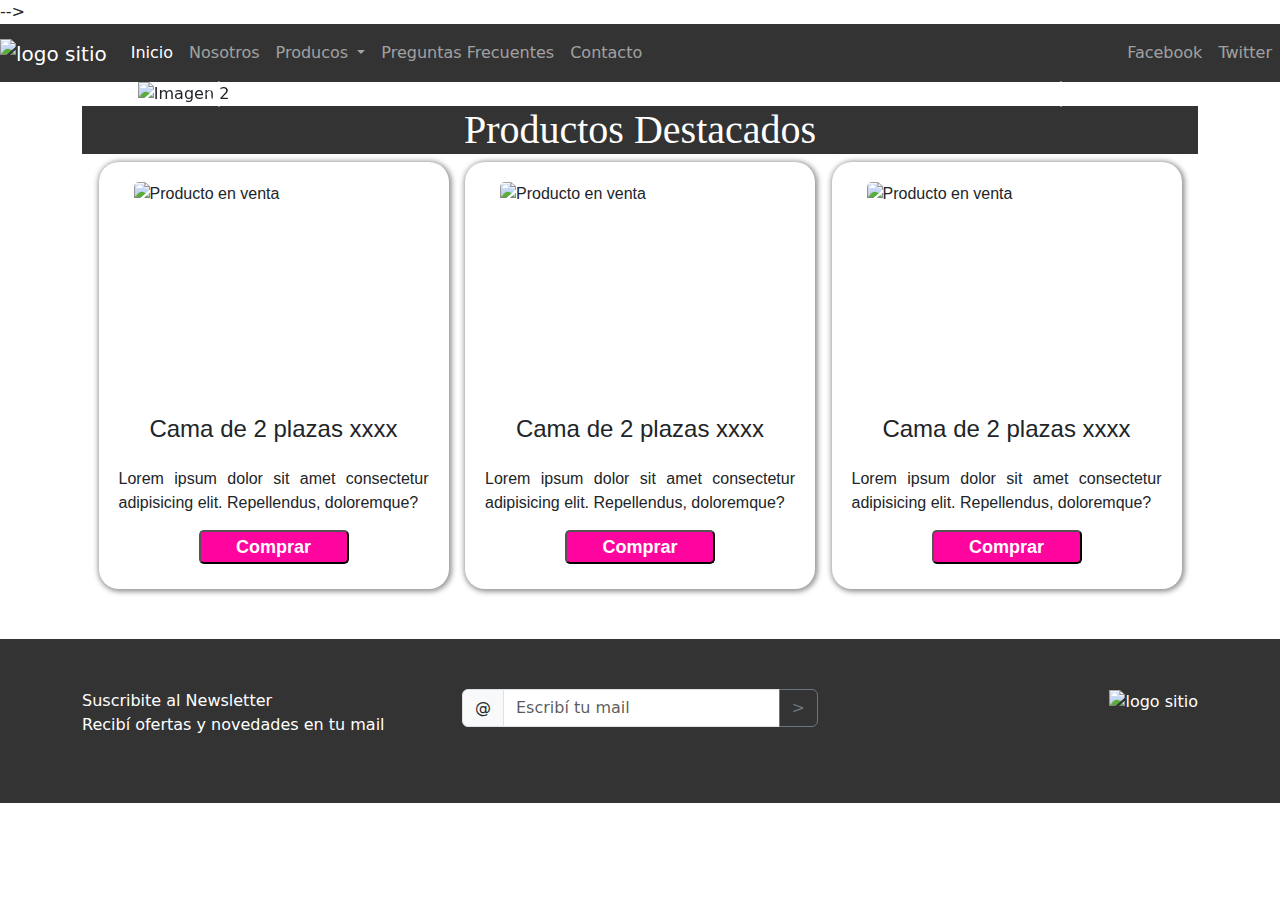
==== index.html @ e6147b5d "Subida de BackUp" ====
<!DOCTYPE html>
<html lang="en">
<head>
    <meta charset="UTF-8">
    <meta name="viewport" content="width=device-width, initial-scale=1.0">

    <!-- CSS -->
    <link href="https://cdn.jsdelivr.net/npm/bootstrap@5.3.3/dist/css/bootstrap.min.css" rel="stylesheet"
        integrity="sha384-QWTKZyjpPEjISv5WaRU9OFeRpok6YctnYmDr5pNlyT2bRjXh0JMhjY6hW+ALEwIH" crossorigin="anonymous" />
    
        <title></title>
    <!--<link rel="stylesheet" href="./css/estilo.css" />
    <link rel="stylesheet" href="./css/index.css" />
    <link rel="stylesheet" href="./css/productos.css" />-->

    <!-- Reemplazo por sass-->
    <link rel="stylesheet" href="./css/style.css" />-->

</head>

<body>  

    <nav class="navbar navbar-expand-sm navbar-dark" style="background-color: #333;">
        <a class="navbar-brand" href="#">
            <img class="img-logo" src="./resources/img/logo2.png" alt="logo sitio" />
        </a>
       
        <button class="navbar-toggler" type="button" data-toggle="collapse" data-target="#navbarToggler" aria-controls="navbarToggler" aria-expanded="false" aria-label="Toggle navigation">
            <span class="navbar-toggler-icon"></span>
        </button>
        
        <div class="collapse navbar-collapse topnav-right" id="navbarToggler">
            <ul class="navbar-nav mr-auto mt-2 mt-lg-0">
                <li class="nav-item"><a class="nav-link active" href="#">Inicio</a></li>
                <li class="nav-item"><a class="nav-link" href="./pages/nosotros.html">Nosotros</a></li>
                <li class="nav-item dropdown">
                    <a class="nav-link dropdown-toggle" href="#" id="navbarDropdown" role="button" data-toggle="dropdown">
                        Producos
                    </a>
                    <ul class="dropdown-menu" aria-labelledby="navbarDropdown">
                        <li><a class="dropdown-item" href="./pages/productos-camas.html">Camas</a></li>
                        <li>
                            <hr class="dropdown-divider">
                        </li>
                        <li><a class="dropdown-item" href="#">Sábanas</a></li>
                        <li><a class="dropdown-item" href="#">Cubrecamas</a></li>
                        <li><a class="dropdown-item" href="#">Almohadas</a></li>
                    </ul>
                </li>
                <li class="nav-item"><a class="nav-link" href="./pages/preguntas-frecuentes.html">Preguntas Frecuentes</a></li>
                <li class="nav-item"><a class="nav-link" href="./pages/contacto.html">Contacto</a></li>
            </ul>
        </div>
        <ul class="navbar-nav flex-row ml-md-auto d-none d-md-flex">
      
            <li class="nav-item">
              <a class="nav-link p-2" href="#" rel="noopener" aria-label="GitHub">
                Facebook
            </a>
            </li>
            <li class="nav-item">
                <a class="nav-link p-2" href="#" rel="noopener" aria-label="Twitter">
                    Twitter
                </a>
            </li>
          </ul>
    </nav>


    <main class="container main-index">
        <div id="carouselExample"  class="carousel slide">
            <div class="carousel-inner">
                <div class="carousel-item active">
                    <img src="./resources/img/Carrusel/imagen1.jpg" class="d-block w-100" alt="Imagen 2"  />
                </div>
                <div class="carousel-item">
                    <img src="./resources/img/Carrusel/imagen2.jpg" class="d-block w-100" alt="Imagen 2"  />
                </div>
                <div class="carousel-item">
                    <img src="./resources/img/Carrusel/imagen3.jpg" class="d-block w-100"  alt="Imagen 3" />
                </div>
                <div class="carousel-item">
                    <img src="./resources/img/Carrusel/imagen4.jpg" class="d-block w-100" alt="Imagen 4"  />
                </div>
            </div>

            <button class="carousel-control-prev" type="button" data-bs-target="#carouselExample" data-bs-slide="prev">
                <span class="carousel-control-prev-icon" aria-hidden="true"></span>
                <span class="visually-hidden">Previous</span>
            </button>
            <button class="carousel-control-next" type="button" data-bs-target="#carouselExample" data-bs-slide="next">
                <span class="carousel-control-next-icon" aria-hidden="true"></span>
                <span class="visually-hidden">Next</span>
            </button>
        </div>
    
        <section class="">
            <h1>Productos Destacados</h1>
            
            <!-- FlexBox -->
            <section class="productos-destacados">
                <div class="div-productos">

                    <img src="./resources/img/Inicio/Cama1.jpg" alt="Producto en venta" />
                    
                    <p class="descripcion">Cama de 2 plazas xxxx</p>
                    <p>Lorem ipsum dolor sit amet consectetur adipisicing elit. Repellendus, doloremque?</p>
                    <button>Comprar</button>
                </div>
        
                <div class="div-productos">
                    <img src="./resources/img/Inicio/Cama1.jpg" alt="Producto en venta" />
                    <p class="descripcion">Cama de 2 plazas xxxx</p>
                    <p>Lorem ipsum dolor sit amet consectetur adipisicing elit. Repellendus, doloremque?</p>
                    
                    <button>Comprar</button>
                </div>
        
                <div class="div-productos">
                    <img src="./resources/img/Inicio/Cama1.jpg" alt="Producto en venta" />
                    <p class="descripcion">Cama de 2 plazas xxxx</p>
                    <p>Lorem ipsum dolor sit amet consectetur adipisicing elit. Repellendus, doloremque?</p>
                    
                    <button>Comprar</button>
                </div>

            </section>
        </section>
    </main>
    
    <footer class="footer">
        <div class="container">
            <div class="row">
                <div class="col-md-12">
                    <div class="row">
                        <div class="col-md-4">
                            <label class="vtex-store-components-3-x-label vtex-store-components-3-x-label--block-footer-1-form t-heading-3 tc " for="newsletter-input">Suscribite al Newsletter</label>
                            <p>Recibí ofertas y novedades en tu mail</p>
                        </div>
                        <div class="col-md-4">
                            <form class="form-inline">
                                <div class="input-group mb-3">
                                    <span class="input-group-text" id="basic-addon1">@</span>
                                    <input type="text" class="form-control" placeholder="Escribí tu mail" aria-label="Username" aria-describedby="basic-addon1">
                                    <button class="btn btn-outline-secondary" type="button" id="button-addon2">></button>
                                </div>
                            </form>
                        </div>
                        <div class="col-md-4" style="text-align: right;">
                            <a class="navbar-brand" href="#">
                                <img class="img-logo" src="../resources/img/logo2.png" alt="logo sitio" />
                            </a>
                        </div>
                    </div>
                </div>
            </div>
        </div>
    </footer>
    <!-- JavaScript -->
    <script src="https://code.jquery.com/jquery-3.2.1.slim.min.js" integrity="sha384-KJ3o2DKtIkvYIK3UENzmM7KCkRr/rE9/Qpg6aAZGJwFDMVNA/GpGFF93hXpG5KkN" crossorigin="anonymous"></script>
    <script src="https://cdn.jsdelivr.net/npm/popper.js@1.12.9/dist/umd/popper.min.js" integrity="sha384-ApNbgh9B+Y1QKtv3Rn7W3mgPxhU9K/ScQsAP7hUibX39j7fakFPskvXusvfa0b4Q" crossorigin="anonymous"></script>
    <script src="https://cdn.jsdelivr.net/npm/bootstrap@4.0.0/dist/js/bootstrap.min.js" integrity="sha384-JZR6Spejh4U02d8jOt6vLEHfe/JQGiRRSQQxSfFWpi1MquVdAyjUar5+76PVCmYl" crossorigin="anonymous"></script>
    <script src="https://cdn.jsdelivr.net/npm/bootstrap@5.3.3/dist/js/bootstrap.bundle.min.js" integrity="sha384-YvpcrYf0tY3lHB60NNkmXc5s9fDVZLESaAA55NDzOxhy9GkcIdslK1eN7N6jIeHz" crossorigin="anonymous"></script>
        
</body>
</html>
---- css/estilo.css ----
/* regla para usar una font descargada a la pc */
@font-face {
    font-family: Handlock;
    src: url('../resources/typo/Handlock.otf');
}

@font-face {
	font-family: 'AnotherDay';
	src: url('../assets/font/AnotherDay.ttf');
}

@font-face {
	font-family: 'Amstagram';
	src: url('../assets/font/Amstagram.ttf');
}

/* regla para usar una font desde la web */
@import url('https://fonts.googleapis.com/css2?family=Montez&display=swap');

/*  font-family: "Montez", cursive; */



.bordes-redondeados{
    border-radius: 15px;
}


/*---------- IMG FONDO ----------*/

.fondo-papel{
    background-image: url('../resources/oye-arnold.png');
    background-size: contain;
    background-repeat: no-repeat;
    background-position: right;
}

.nosotros-contenidos p {
    border:solid 2px black;
    display: block;
    width: 500px;
    height: 200px;
}

.nosotros-contenidos a {
    border:solid 2px #0e1096;
    display: inline-block;

    width: 100px;
    height: 100px;
}

.nosotros-contenidos h2 {
    display: none;
}

.form input{
    display: block;
}

.nosotros-contenidos p.overflow {
    height: 50px;
    width: 250px;
    overflow: auto; /*scroll solo en el sentido que lo necesite - hidden oculta el contenido que no entre*/
}
---- css/style.css ----
.flex-row {
  display: flex;
  justify-content: center;
  align-items: center;
  flex-wrap: wrap; }

.flex-column {
  display: flex;
  flex-direction: column;
  justify-content: center;
  align-items: center; }

.button {
  padding: 5px;
  /*background-color: $royal-blue;*/
  /*color: $ghost-white;*/
  border-radius: 15px; }

.text-center {
  text-align: center;
  padding: 10px; }

* {
  padding: 0;
  margin: 0;
  box-sizing: border-box; }

.productos-destacados {
  display: flex;
  flex-direction: row;
  justify-content: space-evenly;
  flex-wrap: wrap;
  align-content: space-around;
  align-items: center; }
  .productos-destacados .div-productos {
    display: flex;
    width: 350px;
    flex-direction: column;
    align-items: center;
    font-family: sans-serif;
    box-shadow: 1px 1px 5px 2px #51515195;
    border-radius: 20px;
    padding: 10px;
    margin: 0px; }
    .productos-destacados .div-productos img {
      width: 280px;
      height: 200px;
      margin: 10px;
      border-radius: 5px; }
    .productos-destacados .div-productos p {
      text-align: justify;
      margin: 0 10px; }
    .productos-destacados .div-productos p.descripcion {
      display: block;
      font-size: 1.5em;
      margin-block-start: 0.83em;
      margin-block-end: 0.83em;
      margin-inline-start: 0px;
      margin-inline-end: 0px;
      font-weight: bold;
      unicode-bidi: isolate;
      font-family: DM Sans, sans-serif;
      font-weight: 400;
      text-transform: none;
      letter-spacing: 0; }
    .productos-destacados .div-productos button {
      padding: 5px 15px;
      margin: 15px;
      border-radius: 5px;
      background-color: #ff05a0;
      color: white;
      font-family: sans-serif;
      width: 150px;
      font-size: 18px;
      font-weight: 700;
      line-height: 20px;
      text-align: center; }

nav {
  width: 100%; }
  nav img.img-logo {
    width: 180px; }
  nav #navbarToggler {
    text-align: center; }

.main-index .carousel {
  width: 90%;
  margin: 0 5%; }
  .main-index .carousel img {
    width: 100%;
    margin: 0; }

.main-index h1 {
  color: white;
  background-color: #333;
  text-align: center;
  font-family: Handlock; }

.main-index h2 {
  background-color: orangered;
  color: white;
  text-align: center; }

.footer {
  color: white;
  background-color: #333;
  margin-top: 50px;
  padding: 50px 0; }
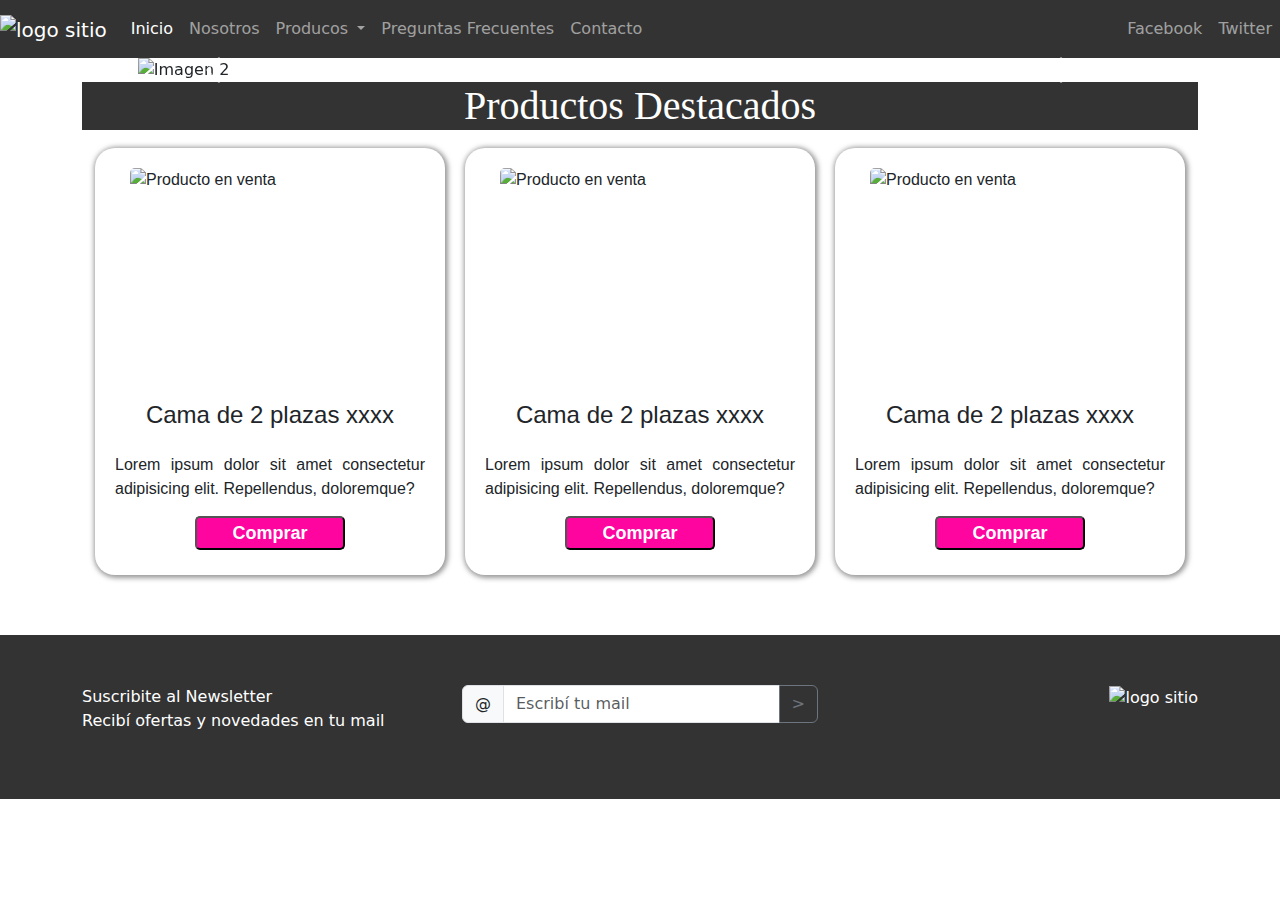
==== commit c4988708: "Subida de BackUp" ====
--- a/index.html
+++ b/index.html
@@ -8,13 +8,13 @@
     <link href="https://cdn.jsdelivr.net/npm/bootstrap@5.3.3/dist/css/bootstrap.min.css" rel="stylesheet"
         integrity="sha384-QWTKZyjpPEjISv5WaRU9OFeRpok6YctnYmDr5pNlyT2bRjXh0JMhjY6hW+ALEwIH" crossorigin="anonymous" />
     
-        <title></title>
+        <title>Muebles Ejemplo | Home</title>
     <!--<link rel="stylesheet" href="./css/estilo.css" />
     <link rel="stylesheet" href="./css/index.css" />
     <link rel="stylesheet" href="./css/productos.css" />-->
 
     <!-- Reemplazo por sass-->
-    <link rel="stylesheet" href="./css/style.css" />-->
+    <link rel="stylesheet" href="./css/style.css" />
 
 </head>
 
--- a/css/style.css
+++ b/css/style.css
@@ -1,10 +1,15 @@
-.flex-row {
+* {
+  padding: 0;
+  margin: 0;
+  box-sizing: border-box; }
+
+.flex-row, .productos-destacados, .main-nosotros .gupo-nosotros {
   display: flex;
   justify-content: center;
   align-items: center;
   flex-wrap: wrap; }
 
-.flex-column {
+.flex-column, .productos-destacados .div-productos, .main-nosotros .indiv-nosotros {
   display: flex;
   flex-direction: column;
   justify-content: center;
@@ -20,33 +25,34 @@
   text-align: center;
   padding: 10px; }
 
-* {
-  padding: 0;
-  margin: 0;
-  box-sizing: border-box; }
+.margin-arriba-abajo {
+  margin: 30px auto; }
 
 .productos-destacados {
-  display: flex;
-  flex-direction: row;
-  justify-content: space-evenly;
-  flex-wrap: wrap;
-  align-content: space-around;
-  align-items: center; }
+  /*display: flex;
+    flex-direction: row;
+    justify-content: space-evenly;
+    flex-wrap: wrap;
+    align-content: space-around;
+    align-items: center;*/ }
   .productos-destacados .div-productos {
-    display: flex;
+    /*display: flex;
+        flex-direction: column;
+        align-items: center;*/
     width: 350px;
-    flex-direction: column;
-    align-items: center;
     font-family: sans-serif;
     box-shadow: 1px 1px 5px 2px #51515195;
     border-radius: 20px;
     padding: 10px;
-    margin: 0px; }
+    margin: 10px; }
     .productos-destacados .div-productos img {
       width: 280px;
       height: 200px;
       margin: 10px;
-      border-radius: 5px; }
+      border-radius: 5px;
+      transition: 0.3s; }
+      .productos-destacados .div-productos img:hover {
+        background-color: blue; }
     .productos-destacados .div-productos p {
       text-align: justify;
       margin: 0 10px; }
@@ -74,7 +80,10 @@
       font-size: 18px;
       font-weight: 700;
       line-height: 20px;
-      text-align: center; }
+      text-align: center;
+      transition: 0.3s ease-in-out; }
+      .productos-destacados .div-productos button:hover {
+        transform: scale(1.05); }
 
 nav {
   width: 100%; }
@@ -82,6 +91,55 @@
     width: 180px; }
   nav #navbarToggler {
     text-align: center; }
+
+.footer {
+  color: white;
+  background-color: #333;
+  margin-top: 50px;
+  padding: 50px 0; }
+
+.main-preguntas h2 {
+  text-align: left;
+  margin: 20px 0; }
+
+.main-nosotros .gupo-nosotros {
+  width: 100%;
+  /*display: flex;
+        flex-direction: row;
+        justify-content: space-evenly;
+        flex-wrap: wrap;
+        align-content: space-around;
+        align-items: center;
+        margin: 50px 0;*/ }
+
+.main-nosotros .indiv-nosotros {
+  width: 50%;
+  /*display: flex;
+        flex-direction: column;
+        align-items: center;
+        padding: 10px;*/ }
+
+.main-nosotros h3 {
+  margin: 15px 0;
+  font-size: 30px;
+  font-style: normal;
+  letter-spacing: normal;
+  line-height: 20px;
+  width: 100%; }
+
+.main-nosotros h2 {
+  background-color: #333;
+  color: white;
+  text-align: center;
+  width: 100%;
+  padding: 10px 5px; }
+
+.main-nosotros p.buscamos {
+  margin: 15px;
+  font-size: 18px;
+  font-style: normal;
+  letter-spacing: normal;
+  line-height: 20px; }
 
 .main-index .carousel {
   width: 90%;
@@ -100,9 +158,3 @@
   background-color: orangered;
   color: white;
   text-align: center; }
-
-.footer {
-  color: white;
-  background-color: #333;
-  margin-top: 50px;
-  padding: 50px 0; }
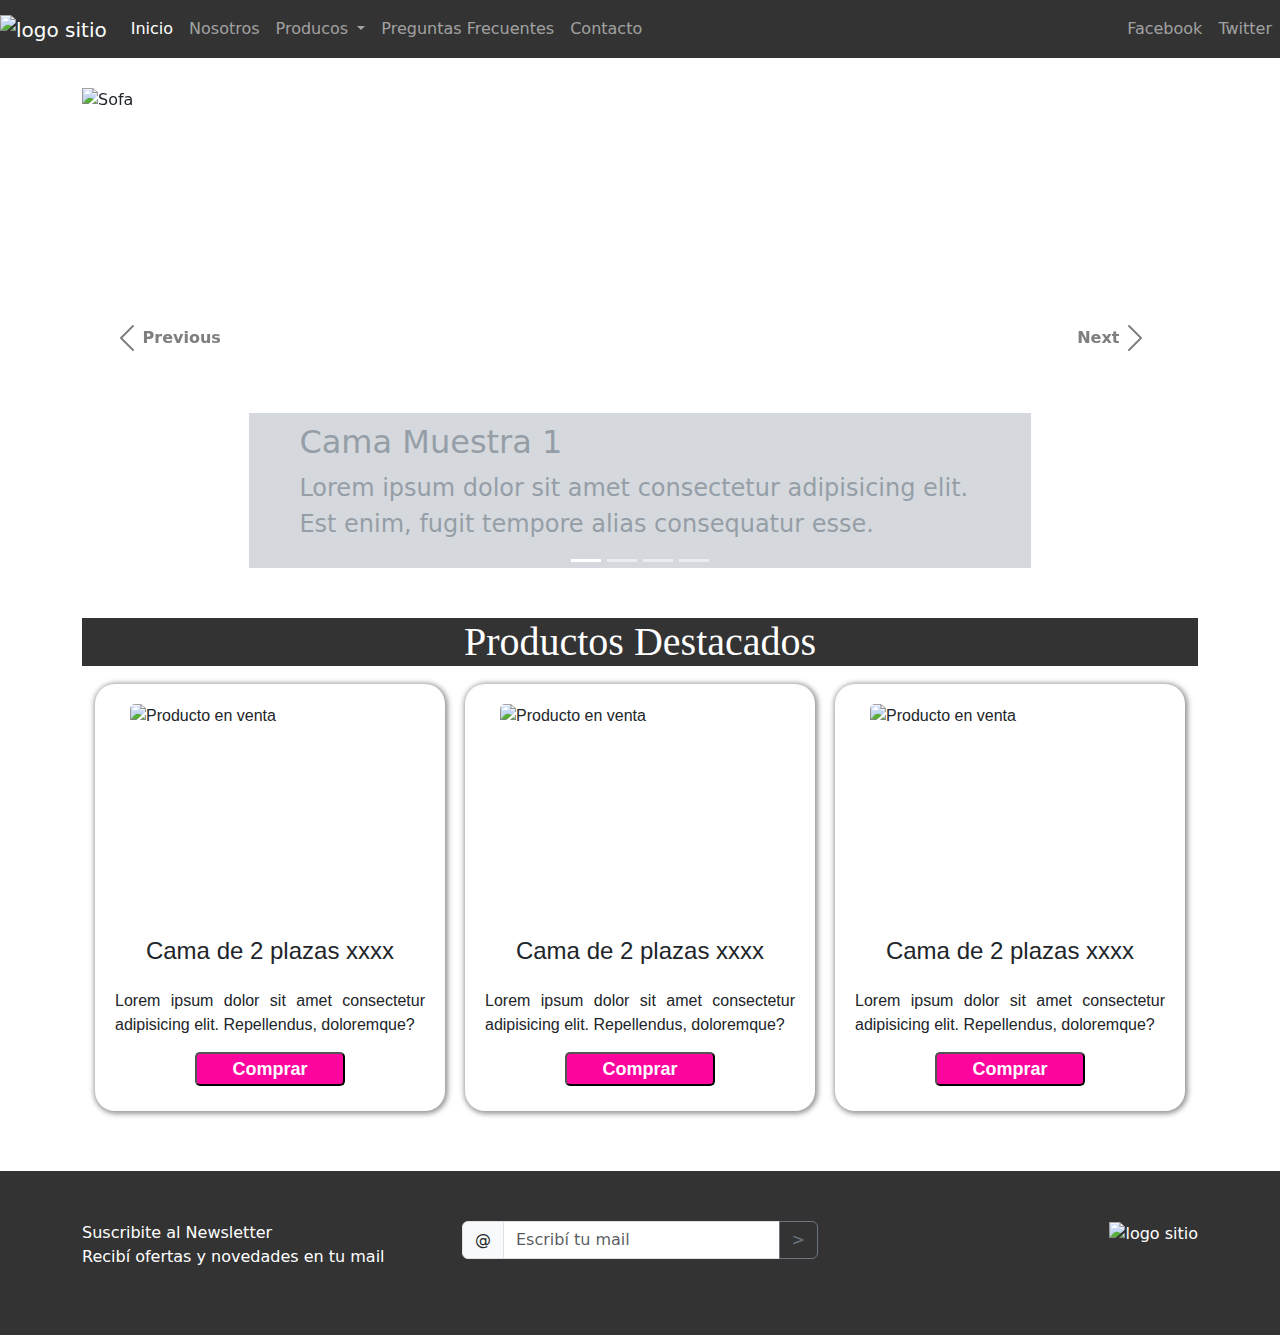
==== commit f98fb48d: "se agrega efectos al Carrusel" ====
--- a/index.html
+++ b/index.html
@@ -68,29 +68,51 @@
 
 
     <main class="container main-index">
-        <div id="carouselExample"  class="carousel slide">
+        <div id="carouselExample"  class="carousel slide carousel-fade margin-arriba-abajo">
+            <div class="carousel-indicators">
+                <button type="button" data-bs-target="#carouselExampleIndicators" data-bs-slide-to="0" class="active" aria-current="true" aria-label="Slide 1"></button>
+                <button type="button" data-bs-target="#carouselExampleIndicators" data-bs-slide-to="1" aria-label="Slide 2"></button>
+                <button type="button" data-bs-target="#carouselExampleIndicators" data-bs-slide-to="2" aria-label="Slide 3"></button>
+                <button type="button" data-bs-target="#carouselExampleIndicators" data-bs-slide-to="3" aria-label="Slide 2"></button>
+              </div>
             <div class="carousel-inner">
                 <div class="carousel-item active">
-                    <img src="./resources/img/Carrusel/imagen1.jpg" class="d-block w-100" alt="Imagen 2"  />
+                    <img src="./resources/img/Carrusel/mueble1.jpeg" class="d-block w-100" alt="Sofa"  />
+                    <div class="carousel-caption d-none d-md-block">
+                        <h5>Cama Muestra 1</h5>
+                        <p>Lorem ipsum dolor sit amet consectetur adipisicing elit. Est enim, fugit tempore alias consequatur esse.</p>
+                    </div>
                 </div>
                 <div class="carousel-item">
-                    <img src="./resources/img/Carrusel/imagen2.jpg" class="d-block w-100" alt="Imagen 2"  />
+                    <img src="./resources/img/Carrusel/mueble2.jpeg" class="d-block w-100" alt="Imagen 2"  />
+                    <div class="carousel-caption d-none d-md-block">
+                        <h5>Cama Muestra 2</h5>
+                        <p>Lorem ipsum dolor sit amet consectetur adipisicing elit. Est enim, fugit tempore alias consequatur esse.</p>
+                    </div>
                 </div>
                 <div class="carousel-item">
-                    <img src="./resources/img/Carrusel/imagen3.jpg" class="d-block w-100"  alt="Imagen 3" />
+                    <img src="./resources/img/Carrusel/mueble3.jpeg" class="d-block w-100"  alt="Imagen 3" />
+                    <div class="carousel-caption d-none d-md-block">
+                        <h5>Cama Muestra 3</h5>
+                        <p>Lorem ipsum dolor sit amet consectetur adipisicing elit. Est enim, fugit tempore alias consequatur esse.</p>
+                    </div>
                 </div>
                 <div class="carousel-item">
-                    <img src="./resources/img/Carrusel/imagen4.jpg" class="d-block w-100" alt="Imagen 4"  />
+                    <img src="./resources/img/Carrusel/mueble4.jpeg" class="d-block w-100" alt="Imagen 4"  />
+                    <div class="carousel-caption d-none d-md-block">
+                        <h5>Cama Muestra 4</h5>
+                        <p>Lorem ipsum dolor sit amet consectetur adipisicing elit. Est enim, fugit tempore alias consequatur esse.</p>
+                    </div>
                 </div>
             </div>
 
             <button class="carousel-control-prev" type="button" data-bs-target="#carouselExample" data-bs-slide="prev">
                 <span class="carousel-control-prev-icon" aria-hidden="true"></span>
-                <span class="visually-hidden">Previous</span>
+                <span class="sr-only">Previous</span>
             </button>
             <button class="carousel-control-next" type="button" data-bs-target="#carouselExample" data-bs-slide="next">
+                <span class="sr-onlyn">Next</span>
                 <span class="carousel-control-next-icon" aria-hidden="true"></span>
-                <span class="visually-hidden">Next</span>
             </button>
         </div>
     
@@ -157,6 +179,7 @@
         </div>
     </footer>
     <!-- JavaScript -->
+
     <script src="https://code.jquery.com/jquery-3.2.1.slim.min.js" integrity="sha384-KJ3o2DKtIkvYIK3UENzmM7KCkRr/rE9/Qpg6aAZGJwFDMVNA/GpGFF93hXpG5KkN" crossorigin="anonymous"></script>
     <script src="https://cdn.jsdelivr.net/npm/popper.js@1.12.9/dist/umd/popper.min.js" integrity="sha384-ApNbgh9B+Y1QKtv3Rn7W3mgPxhU9K/ScQsAP7hUibX39j7fakFPskvXusvfa0b4Q" crossorigin="anonymous"></script>
     <script src="https://cdn.jsdelivr.net/npm/bootstrap@4.0.0/dist/js/bootstrap.min.js" integrity="sha384-JZR6Spejh4U02d8jOt6vLEHfe/JQGiRRSQQxSfFWpi1MquVdAyjUar5+76PVCmYl" crossorigin="anonymous"></script>
--- a/css/style.css
+++ b/css/style.css
@@ -5,6 +5,7 @@
 
 .flex-row, .productos-destacados, .main-nosotros .gupo-nosotros {
   display: flex;
+  flex-direction: row;
   justify-content: center;
   align-items: center;
   flex-wrap: wrap; }
@@ -142,11 +143,36 @@
   line-height: 20px; }
 
 .main-index .carousel {
-  width: 90%;
-  margin: 0 5%; }
-  .main-index .carousel img {
+  /*width: 90%;*/ }
+  .main-index .carousel .carousel-item {
     width: 100%;
-    margin: 0; }
+    height: 500px; }
+  .main-index .carousel .carousel-item.active {
+    display: flex; }
+  .main-index .carousel .carousel-control-prev-icon,
+  .main-index .carousel .carousel-control-next-icon,
+  .main-index .carousel .sr-only,
+  .main-index .carousel .sr-onlyn {
+    filter: invert(108%);
+    font-weight: bold; }
+  .main-index .carousel .carousel-caption {
+    background-color: #ABB2B9;
+    opacity: 0.5;
+    filter: alpha(opacity=50);
+    zoom: 1;
+    padding: 10px 50px; }
+    .main-index .carousel .carousel-caption h5 {
+      color: #2C3E50;
+      text-align: left;
+      font-size: xx-large;
+      width: 100%;
+      opacity: initial; }
+    .main-index .carousel .carousel-caption p {
+      color: #2C3E50;
+      text-align: left;
+      font-size: x-large;
+      width: 100%;
+      opacity: initial; }
 
 .main-index h1 {
   color: white;
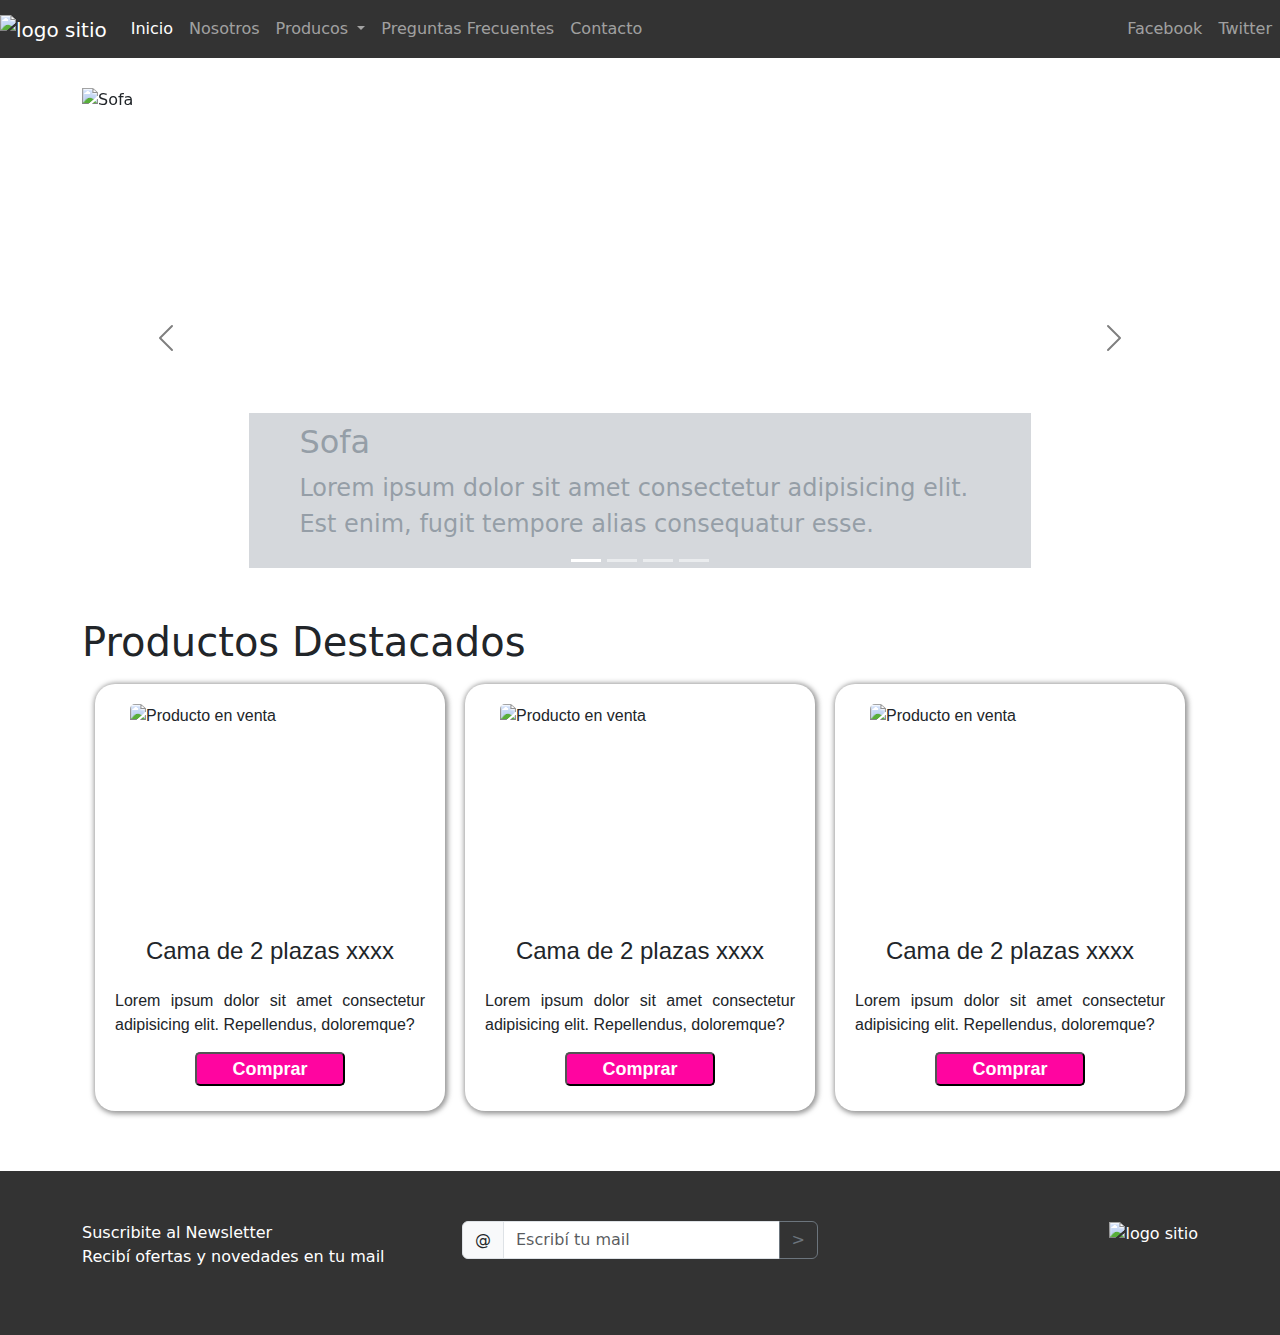
==== commit d723d7ca: "Carrusell" ====
--- a/index.html
+++ b/index.html
@@ -3,6 +3,9 @@
 <head>
     <meta charset="UTF-8">
     <meta name="viewport" content="width=device-width, initial-scale=1.0">
+
+    <meta name="description" content="Descubre la belleza y funcionalidad en cada pieza para tu hogar en Mueblería Ejemplo. Desde diseños sofisticados hasta soluciones ingeniosas de almacenamiento, nuestra colección de alta calidad, incluyendo camas, transformará tu espacio en un oasis de confort y elegancia. Bienvenido a Mueblería Eje,plo, donde el diseño encuentra la innovación." />
+    <meta name="keywords" content="muebles, mueblería, diseño de interiores, decoración, sofisticación, confort, hogar, soluciones de almacenamiento, camas" />    
 
     <!-- CSS -->
     <link href="https://cdn.jsdelivr.net/npm/bootstrap@5.3.3/dist/css/bootstrap.min.css" rel="stylesheet"
@@ -22,7 +25,7 @@
 
     <nav class="navbar navbar-expand-sm navbar-dark" style="background-color: #333;">
         <a class="navbar-brand" href="#">
-            <img class="img-logo" src="./resources/img/logo2.png" alt="logo sitio" />
+            <img class="img-logo" src="./resources/img/logo.png" alt="logo sitio" />
         </a>
        
         <button class="navbar-toggler" type="button" data-toggle="collapse" data-target="#navbarToggler" aria-controls="navbarToggler" aria-expanded="false" aria-label="Toggle navigation">
@@ -77,41 +80,41 @@
               </div>
             <div class="carousel-inner">
                 <div class="carousel-item active">
-                    <img src="./resources/img/Carrusel/mueble1.jpeg" class="d-block w-100" alt="Sofa"  />
+                    <img src="./resources/img/Carrusel/mueble1.png" class="d-block w-100" alt="Sofa"  />
                     <div class="carousel-caption d-none d-md-block">
-                        <h5>Cama Muestra 1</h5>
+                        <h5>Sofa</h5>
                         <p>Lorem ipsum dolor sit amet consectetur adipisicing elit. Est enim, fugit tempore alias consequatur esse.</p>
                     </div>
                 </div>
                 <div class="carousel-item">
-                    <img src="./resources/img/Carrusel/mueble2.jpeg" class="d-block w-100" alt="Imagen 2"  />
-                    <div class="carousel-caption d-none d-md-block">
+                    <img src="./resources/img/Carrusel/mueble2.jpg" class="d-block w-100" alt="Imagen 2"  />
+                    <!--<div class="carousel-caption d-none d-md-block">
                         <h5>Cama Muestra 2</h5>
                         <p>Lorem ipsum dolor sit amet consectetur adipisicing elit. Est enim, fugit tempore alias consequatur esse.</p>
-                    </div>
+                    </div>-->
                 </div>
                 <div class="carousel-item">
-                    <img src="./resources/img/Carrusel/mueble3.jpeg" class="d-block w-100"  alt="Imagen 3" />
-                    <div class="carousel-caption d-none d-md-block">
+                    <img src="./resources/img/Carrusel/mueble3.jpg" class="d-block w-100"  alt="Imagen 3" />
+                    <!--<div class="carousel-caption d-none d-md-block">
                         <h5>Cama Muestra 3</h5>
                         <p>Lorem ipsum dolor sit amet consectetur adipisicing elit. Est enim, fugit tempore alias consequatur esse.</p>
-                    </div>
+                    </div>-->
                 </div>
                 <div class="carousel-item">
-                    <img src="./resources/img/Carrusel/mueble4.jpeg" class="d-block w-100" alt="Imagen 4"  />
-                    <div class="carousel-caption d-none d-md-block">
+                    <img src="./resources/img/Carrusel/mueble4.jpg" class="d-block w-100" alt="Imagen 4"  />
+                    <!--<div class="carousel-caption d-none d-md-block">
                         <h5>Cama Muestra 4</h5>
                         <p>Lorem ipsum dolor sit amet consectetur adipisicing elit. Est enim, fugit tempore alias consequatur esse.</p>
-                    </div>
+                    </div>-->
                 </div>
             </div>
 
             <button class="carousel-control-prev" type="button" data-bs-target="#carouselExample" data-bs-slide="prev">
                 <span class="carousel-control-prev-icon" aria-hidden="true"></span>
-                <span class="sr-only">Previous</span>
+                <span class="sr-only visually-hidden">Previous</span>
             </button>
             <button class="carousel-control-next" type="button" data-bs-target="#carouselExample" data-bs-slide="next">
-                <span class="sr-onlyn">Next</span>
+                <span class="sr-onlyn visually-hidden">Next</span>
                 <span class="carousel-control-next-icon" aria-hidden="true"></span>
             </button>
         </div>
@@ -170,7 +173,7 @@
                         </div>
                         <div class="col-md-4" style="text-align: right;">
                             <a class="navbar-brand" href="#">
-                                <img class="img-logo" src="../resources/img/logo2.png" alt="logo sitio" />
+                                <img class="img-logo" src="./resources/img/logo.png" alt="logo sitio" />
                             </a>
                         </div>
                     </div>
--- a/css/style.css
+++ b/css/style.css
@@ -100,8 +100,10 @@
   padding: 50px 0; }
 
 .main-preguntas h2 {
-  text-align: left;
-  margin: 20px 0; }
+  background-color: orangered;
+  color: white;
+  text-align: center;
+  font-weight: bold; }
 
 .main-nosotros .gupo-nosotros {
   width: 100%;
@@ -145,42 +147,36 @@
 .main-index .carousel {
   /*width: 90%;*/ }
   .main-index .carousel .carousel-item {
-    width: 100%;
     height: 500px; }
-  .main-index .carousel .carousel-item.active {
-    display: flex; }
+    .main-index .carousel .carousel-item .active {
+      display: flex; }
+    .main-index .carousel .carousel-item h1 {
+      color: white;
+      background-color: #333;
+      text-align: center;
+      font-family: Handlock;
+      font-weight: bold; }
+    .main-index .carousel .carousel-item .carousel-caption {
+      background-color: #ABB2B9;
+      opacity: 0.5;
+      filter: alpha(opacity=50);
+      zoom: 1;
+      padding: 10px 50px; }
+      .main-index .carousel .carousel-item .carousel-caption h5 {
+        color: #2C3E50;
+        text-align: left;
+        font-size: xx-large;
+        width: 100%;
+        opacity: initial; }
+      .main-index .carousel .carousel-item .carousel-caption p {
+        color: #2C3E50;
+        text-align: left;
+        font-size: x-large;
+        width: 100%;
+        opacity: initial; }
   .main-index .carousel .carousel-control-prev-icon,
   .main-index .carousel .carousel-control-next-icon,
   .main-index .carousel .sr-only,
   .main-index .carousel .sr-onlyn {
     filter: invert(108%);
     font-weight: bold; }
-  .main-index .carousel .carousel-caption {
-    background-color: #ABB2B9;
-    opacity: 0.5;
-    filter: alpha(opacity=50);
-    zoom: 1;
-    padding: 10px 50px; }
-    .main-index .carousel .carousel-caption h5 {
-      color: #2C3E50;
-      text-align: left;
-      font-size: xx-large;
-      width: 100%;
-      opacity: initial; }
-    .main-index .carousel .carousel-caption p {
-      color: #2C3E50;
-      text-align: left;
-      font-size: x-large;
-      width: 100%;
-      opacity: initial; }
-
-.main-index h1 {
-  color: white;
-  background-color: #333;
-  text-align: center;
-  font-family: Handlock; }
-
-.main-index h2 {
-  background-color: orangered;
-  color: white;
-  text-align: center; }
